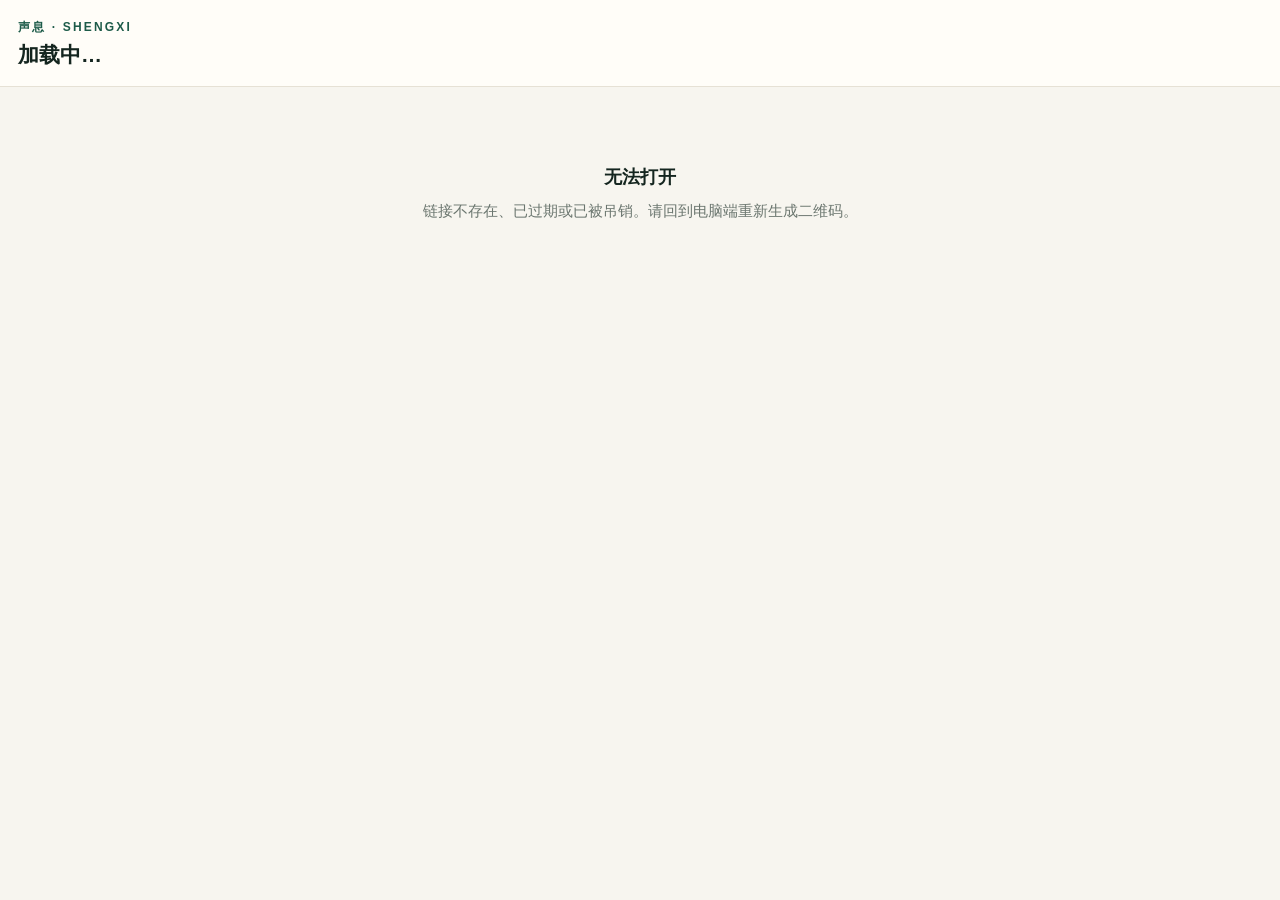
==== app/static/mobile.html @ d2a9cb4b "feat: 发送到手机——局域网扫码收听（阶段 0） - 一次性领取链接：7 天有效、可吊销、重新生成自动作废旧链接；手机只能访问 /m/* 收听页 - 局域网安全：新增中间件，非本机请求仅放行 /m" ====
<!doctype html>
<html lang="zh-CN">
<head>
<meta charset="utf-8" />
<meta name="viewport" content="width=device-width, initial-scale=1, viewport-fit=cover" />
<meta name="apple-mobile-web-app-capable" content="yes" />
<meta name="apple-mobile-web-app-status-bar-style" content="black-translucent" />
<title>声息 · 手机收听</title>
<style>
:root { --ink: #14251f; --muted: #6b766f; --accent: #1d5b49; --line: #e6e1d5; --bg: #f7f5ef; --card: #fffdf8; }
* { box-sizing: border-box; }
body { margin: 0; background: var(--bg); color: var(--ink); font: 15px/1.6 -apple-system, BlinkMacSystemFont, "Noto Sans SC", "PingFang SC", sans-serif; padding-bottom: calc(96px + env(safe-area-inset-bottom)); }
header { padding: calc(18px + env(safe-area-inset-top)) 18px 14px; border-bottom: 1px solid var(--line); background: var(--card); }
header .brand { font-size: 12px; letter-spacing: .18em; color: var(--accent); font-weight: 600; }
header h1 { margin: 4px 0 2px; font-size: 21px; line-height: 1.35; }
header .meta { color: var(--muted); font-size: 13px; }
main { padding: 12px 14px; display: grid; gap: 10px; }
.chapter { display: grid; grid-template-columns: 40px minmax(0, 1fr) auto; align-items: center; gap: 12px; padding: 13px 14px; background: var(--card); border: 1px solid var(--line); border-radius: 14px; cursor: pointer; }
.chapter:active { background: #f1eee4; }
.chapter.playing { border-color: var(--accent); box-shadow: 0 0 0 2px rgba(29,91,73,.12); }
.chapter .num { width: 34px; height: 34px; border-radius: 10px; background: #eceadf; color: var(--muted); display: grid; place-items: center; font-weight: 600; font-size: 14px; }
.chapter.playing .num { background: var(--accent); color: #fff; }
.chapter .info { min-width: 0; }
.chapter .title { font-weight: 600; font-size: 15px; overflow: hidden; text-overflow: ellipsis; white-space: nowrap; }
.chapter .sub { color: var(--muted); font-size: 12px; display: flex; gap: 8px; align-items: center; margin-top: 2px; }
.chapter .bar { height: 3px; margin-top: 7px; border-radius: 99px; background: var(--line); overflow: hidden; }
.chapter .bar i { display: block; height: 100%; width: 0; background: var(--accent); border-radius: 99px; }
.chip { font-size: 11px; padding: 1px 8px; border-radius: 99px; border: 1px solid var(--line); color: var(--muted); }
.chip.done { background: var(--accent); border-color: var(--accent); color: #fff; }
.learn-btn { border: 0; background: none; color: var(--muted); font-size: 12px; padding: 6px 2px; }
.learn-btn.done { color: var(--accent); font-weight: 600; }
.player { position: fixed; left: 0; right: 0; bottom: 0; background: var(--card); border-top: 1px solid var(--line); padding: 10px 16px calc(10px + env(safe-area-inset-bottom)); }
.player .row { display: flex; align-items: center; gap: 12px; }
.player .now { min-width: 0; flex: 1; }
.player .now b { display: block; font-size: 14px; overflow: hidden; text-overflow: ellipsis; white-space: nowrap; }
.player .now small { color: var(--muted); font-size: 12px; }
.player button { border: 0; background: none; font-size: 22px; color: var(--ink); padding: 8px; }
.player .play { width: 52px; height: 52px; border-radius: 50%; background: var(--accent); color: #fff; font-size: 24px; }
.player .speed { font-size: 13px; color: var(--accent); font-weight: 600; }
.player .seek { width: 100%; margin-top: 8px; accent-color: var(--accent); }
.empty { text-align: center; color: var(--muted); padding: 48px 24px; }
.error { text-align: center; padding: 64px 24px; color: var(--muted); }
.error b { display: block; font-size: 18px; color: var(--ink); margin-bottom: 8px; }
a.dl { color: var(--muted); font-size: 12px; text-decoration: none; }
</style>
</head>
<body>
<header>
  <div class="brand">声息 · SHENGXI</div>
  <h1 id="book-title">加载中…</h1>
  <div class="meta" id="book-meta"></div>
</header>
<main id="list"><div class="empty">正在获取章节…</div></main>
<div class="player" id="player" hidden>
  <input class="seek" id="seek" type="range" min="0" max="1000" value="0" />
  <div class="row">
    <button id="prev" aria-label="上一章">⏮</button>
    <button class="play" id="play" aria-label="播放">▶</button>
    <button id="next" aria-label="下一章">⏭</button>
    <div class="now"><b id="now-title"></b><small id="now-time">--:-- / --:--</small></div>
    <button class="speed" id="speed">1.0×</button>
    <a class="dl" id="dl" download>下载</a>
  </div>
  <audio id="audio" preload="metadata"></audio>
</div>
<script>
(function () {
  'use strict';
  var token = decodeURIComponent(location.pathname.split('/')[2] || '');
  var api = '/m/' + encodeURIComponent(token);
  var audio = document.getElementById('audio');
  var chapters = [];
  var current = -1;
  var speeds = [1, 1.25, 1.5, 2];
  var speedIndex = 0;

  function posKey(id) { return 'sx-pos:' + token + ':' + id; }
  function fmt(sec) {
    if (!isFinite(sec)) return '--:--';
    sec = Math.max(0, Math.round(sec));
    return Math.floor(sec / 60) + ':' + String(sec % 60).padStart(2, '0');
  }
  function $(id) { return document.getElementById(id); }

  function renderList() {
    var list = $('list');
    if (!chapters.length) { list.innerHTML = '<div class="empty">这本书还没有已合成的音频。<br/>回到电脑端「音频与导出」先生成。</div>'; return; }
    list.innerHTML = '';
    chapters.forEach(function (ch, index) {
      var pos = Number(localStorage.getItem(posKey(ch.id)) || 0);
      var pct = ch.duration_seconds ? Math.min(100, Math.round(pos / ch.duration_seconds * 100)) : 0;
      var row = document.createElement('div');
      row.className = 'chapter' + (index === current ? ' playing' : '');
      row.dataset.index = index;
      row.innerHTML = '<div class="num">' + (index + 1) + '</div>' +
        '<div class="info"><div class="title"></div><div class="sub"><span>' + fmt(ch.duration_seconds) + '</span>' +
        (ch.chapter ? '' : '<span class="chip">整篇</span>') +
        '<span class="chip' + (ch.learned ? ' done' : '') + '" data-learn>' + (ch.learned ? '已学' : '未学') + '</span></div>' +
        '<div class="bar"><i style="width:' + pct + '%"></i></div></div>' +
        '<button class="learn-btn' + (ch.learned ? ' done' : '') + '" data-learn-btn>' + (ch.learned ? '✓ 已学' : '标记已学') + '</button>';
      row.querySelector('.title').textContent = ch.title;
      row.addEventListener('click', function (event) {
        if (event.target.hasAttribute('data-learn-btn')) return;
        play(index);
      });
      row.querySelector('[data-learn-btn]').addEventListener('click', function () { toggleLearn(index); });
      list.appendChild(row);
    });
  }

  function refreshRow(index) {
    var rows = document.querySelectorAll('.chapter');
    if (rows[index]) rows[index].classList.toggle('playing', index === current);
  }

  function play(index) {
    if (index < 0 || index >= chapters.length) return;
    var ch = chapters[index];
    current = index;
    audio.src = api + '/audio/' + encodeURIComponent(ch.id);
    audio.playbackRate = speeds[speedIndex];
    var resume = Number(localStorage.getItem(posKey(ch.id)) || 0);
    if (resume > 2 && (!ch.duration_seconds || resume < ch.duration_seconds - 3)) audio.currentTime = resume;
    audio.play().catch(function () {});
    $('now-title').textContent = (index + 1) + '. ' + ch.title;
    $('dl').href = api + '/audio/' + encodeURIComponent(ch.id) + '?download=1';
    document.querySelectorAll('.chapter').forEach(function (row, i) { row.classList.toggle('playing', i === index); });
    if ('mediaSession' in navigator) {
      navigator.mediaSession.metadata = new MediaMetadata({ title: ch.title, artist: $('book-title').textContent, album: '声息' });
    }
  }

  function toggleLearn(index) {
    var ch = chapters[index];
    fetch(api + '/progress', { method: 'POST', headers: { 'Content-Type': 'application/json' }, body: JSON.stringify({ audio_id: ch.id, completed: !ch.learned }) })
      .then(function (res) { return res.json(); })
      .then(function (data) {
        if (data.saved) { ch.learned = !ch.learned; renderList(); if (current >= 0) refreshRow(current); }
      }).catch(function () {});
  }

  function step(delta) {
    if (!chapters.length) return;
    var next = (current + delta + chapters.length) % chapters.length;
    play(next);
  }

  fetch(api + '/data').then(function (res) {
    if (!res.ok) throw new Error('链接已失效');
    return res.json();
  }).then(function (data) {
    $('book-title').textContent = data.title;
    var meta = [];
    if (data.total) meta.push('已学 ' + data.learned_count + ' / ' + data.total + ' 章');
    meta.push(data.whole_book.length ? '含整篇音频' : '共 ' + data.total + ' 章');
    $('book-meta').textContent = meta.join(' · ');
    chapters = data.chapters.concat(data.whole_book);
    renderList();
    if (chapters.length) { $('player').hidden = false; current = -1; }
  }).catch(function (error) {
    $('list').innerHTML = '<div class="error"><b>无法打开</b>链接不存在、已过期或已被吊销。请回到电脑端重新生成二维码。</div>';
  });

  $('play').addEventListener('click', function () {
    if (current < 0) { play(0); return; }
    if (audio.paused) audio.play().catch(function () {}); else audio.pause();
  });
  audio.addEventListener('play', function () { $('play').textContent = '⏸'; });
  audio.addEventListener('pause', function () { $('play').textContent = '▶'; });
  audio.addEventListener('ended', function () {
    if (current < chapters.length - 1) play(current + 1);
  });
  $('prev').addEventListener('click', function () { step(-1); });
  $('next').addEventListener('click', function () { step(1); });
  $('speed').addEventListener('click', function () {
    speedIndex = (speedIndex + 1) % speeds.length;
    audio.playbackRate = speeds[speedIndex];
    $('speed').textContent = speeds[speedIndex].toFixed(speeds[speedIndex] % 1 ? 2 : 1).replace(/0$/, '') + '×';
    localStorage.setItem('sx-speed', String(speedIndex));
  });
  var savedSpeed = Number(localStorage.getItem('sx-speed') || 0);
  if (savedSpeed > 0 && savedSpeed < speeds.length) { speedIndex = savedSpeed; audio.playbackRate = speeds[speedIndex]; $('speed').textContent = speeds[speedIndex] + '×'; }

  var lastSave = 0;
  audio.addEventListener('timeupdate', function () {
    if (current < 0) return;
    var ch = chapters[current];
    $('now-time').textContent = fmt(audio.currentTime) + ' / ' + fmt(audio.duration || ch.duration_seconds);
    $('seek').value = audio.duration ? String(Math.round(audio.currentTime / audio.duration * 1000)) : '0';
    var now = Date.now();
    if (now - lastSave > 3000) {
      lastSave = now;
      localStorage.setItem(posKey(ch.id), String(audio.currentTime));
      var rows = document.querySelectorAll('.chapter');
      if (rows[current]) {
        var pct = ch.duration_seconds ? Math.min(100, Math.round(audio.currentTime / ch.duration_seconds * 100)) : 0;
        var bar = rows[current].querySelector('.bar i');
        if (bar) bar.style.width = pct + '%';
      }
    }
  });
  $('seek').addEventListener('input', function () {
    if (audio.duration) audio.currentTime = Number($('seek').value) / 1000 * audio.duration;
  });

  if ('mediaSession' in navigator) {
    navigator.mediaSession.setActionHandler('previoustrack', function () { step(-1); });
    navigator.mediaSession.setActionHandler('nexttrack', function () { step(1); });
    navigator.mediaSession.setActionHandler('play', function () { audio.play().catch(function () {}); });
    navigator.mediaSession.setActionHandler('pause', function () { audio.pause(); });
  }
})();
</script>
</body>
</html>
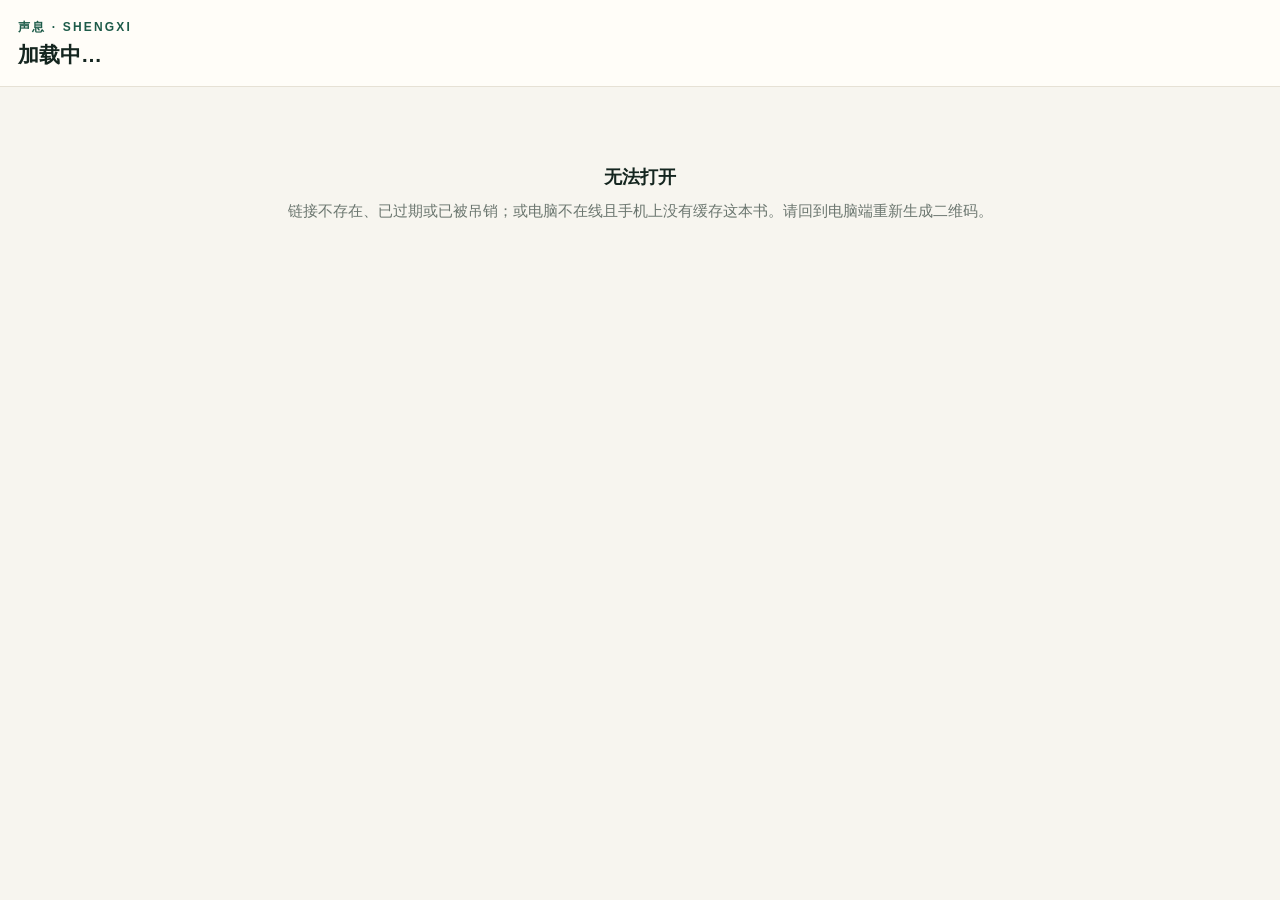
==== commit 400ff688: "手机页离线缓存 + 主屏幕 App 化 - 新增 IndexedDB 缓存层：书目数据与章节音频（Blob）存入手机浏览器，   「☁ 离线缓存」一键缓存整书，播放过的章节也会自动入缓存 - 电脑不在" ====
--- a/app/static/mobile.html
+++ b/app/static/mobile.html
@@ -5,6 +5,8 @@
 <meta name="viewport" content="width=device-width, initial-scale=1, viewport-fit=cover" />
 <meta name="apple-mobile-web-app-capable" content="yes" />
 <meta name="apple-mobile-web-app-status-bar-style" content="black-translucent" />
+<meta name="apple-mobile-web-app-title" content="声息" />
+<link rel="apple-touch-icon" href="/m/icon-180.png" />
 <title>声息 · 手机收听</title>
 <style>
 :root { --ink: #14251f; --muted: #6b766f; --accent: #1d5b49; --line: #e6e1d5; --bg: #f7f5ef; --card: #fffdf8; }
@@ -14,6 +16,13 @@
 header .brand { font-size: 12px; letter-spacing: .18em; color: var(--accent); font-weight: 600; }
 header h1 { margin: 4px 0 2px; font-size: 21px; line-height: 1.35; }
 header .meta { color: var(--muted); font-size: 13px; }
+header .dl-all { margin-top: 10px; }
+header .dl-all button { width: 100%; border: 1px solid var(--line); background: var(--card); color: var(--ink); border-radius: 10px; padding: 10px 14px; font-size: 14px; font-weight: 600; }
+header .dl-all button:active { background: var(--line); }
+header .dl-all button + button { margin-top: 8px; }
+header .dl-all button.cached { color: var(--accent); border-color: var(--accent); }
+header .dl-all .hint { color: var(--muted); font-size: 12px; margin-top: 6px; display: none; }
+.offline { padding: 8px 18px; background: #f3ecd7; color: #7a5b18; font-size: 13px; }
 main { padding: 12px 14px; display: grid; gap: 10px; }
 .chapter { display: grid; grid-template-columns: 40px minmax(0, 1fr) auto; align-items: center; gap: 12px; padding: 13px 14px; background: var(--card); border: 1px solid var(--line); border-radius: 14px; cursor: pointer; }
 .chapter:active { background: #f1eee4; }
@@ -27,17 +36,24 @@
 .chapter .bar i { display: block; height: 100%; width: 0; background: var(--accent); border-radius: 99px; }
 .chip { font-size: 11px; padding: 1px 8px; border-radius: 99px; border: 1px solid var(--line); color: var(--muted); }
 .chip.done { background: var(--accent); border-color: var(--accent); color: #fff; }
+.chip.cached { color: var(--accent); border-color: var(--accent); }
 .learn-btn { border: 0; background: none; color: var(--muted); font-size: 12px; padding: 6px 2px; }
 .learn-btn.done { color: var(--accent); font-weight: 600; }
 .player { position: fixed; left: 0; right: 0; bottom: 0; background: var(--card); border-top: 1px solid var(--line); padding: 10px 16px calc(10px + env(safe-area-inset-bottom)); }
-.player .row { display: flex; align-items: center; gap: 12px; }
+.player .row { display: flex; align-items: center; gap: 8px; }
+.player .row.controls { justify-content: center; gap: 18px; margin-top: 4px; }
 .player .now { min-width: 0; flex: 1; }
 .player .now b { display: block; font-size: 14px; overflow: hidden; text-overflow: ellipsis; white-space: nowrap; }
 .player .now small { color: var(--muted); font-size: 12px; }
 .player button { border: 0; background: none; font-size: 22px; color: var(--ink); padding: 8px; }
 .player .play { width: 52px; height: 52px; border-radius: 50%; background: var(--accent); color: #fff; font-size: 24px; }
+.player .step { font-size: 13px; font-weight: 600; color: var(--accent); min-width: 44px; padding: 8px 2px; }
 .player .speed { font-size: 13px; color: var(--accent); font-weight: 600; }
+.player .transcript-btn { font-size: 13px; color: var(--muted); font-weight: 600; }
+.player .transcript-btn.open { color: var(--accent); }
 .player .seek { width: 100%; margin-top: 8px; accent-color: var(--accent); }
+.player .transcript { display: none; max-height: 36vh; overflow-y: auto; -webkit-overflow-scrolling: touch; padding: 12px 4px; margin-top: 8px; border-top: 1px solid var(--line); white-space: pre-wrap; font-size: 15px; line-height: 1.9; color: #2c3a33; }
+.player .transcript.open { display: block; }
 .empty { text-align: center; color: var(--muted); padding: 48px 24px; }
 .error { text-align: center; padding: 64px 24px; color: var(--muted); }
 .error b { display: block; font-size: 18px; color: var(--ink); margin-bottom: 8px; }
@@ -49,19 +65,31 @@
   <div class="brand">声息 · SHENGXI</div>
   <h1 id="book-title">加载中…</h1>
   <div class="meta" id="book-meta"></div>
+  <div class="dl-all" id="dl-all" hidden>
+    <button id="cache-btn">☁ 离线缓存（电脑关机也能听）</button>
+    <button id="dl-all-btn">⬇ 下载全部（MP3 + 讲稿）</button>
+    <div class="hint" id="dl-all-hint"></div>
+  </div>
 </header>
+<div class="offline" id="offline" hidden>离线模式 · 用手机缓存的内容收听，学习标记会在重新连接电脑后同步</div>
 <main id="list"><div class="empty">正在获取章节…</div></main>
 <div class="player" id="player" hidden>
   <input class="seek" id="seek" type="range" min="0" max="1000" value="0" />
+  <div class="row controls">
+    <button id="prev" aria-label="上一章">⏮</button>
+    <button class="step" id="back" aria-label="后退15秒">−15s</button>
+    <button class="play" id="play" aria-label="播放">▶</button>
+    <button class="step" id="fwd" aria-label="快进15秒">+15s</button>
+    <button id="next" aria-label="下一章">⏭</button>
+  </div>
   <div class="row">
-    <button id="prev" aria-label="上一章">⏮</button>
-    <button class="play" id="play" aria-label="播放">▶</button>
-    <button id="next" aria-label="下一章">⏭</button>
     <div class="now"><b id="now-title"></b><small id="now-time">--:-- / --:--</small></div>
     <button class="speed" id="speed">1.0×</button>
+    <button class="transcript-btn" id="transcript-btn">文稿</button>
     <a class="dl" id="dl" download>下载</a>
   </div>
-  <audio id="audio" preload="metadata"></audio>
+  <div class="transcript" id="transcript"></div>
+  <audio id="audio" preload="metadata" playsinline></audio>
 </div>
 <script>
 (function () {
@@ -73,6 +101,94 @@
   var current = -1;
   var speeds = [1, 1.25, 1.5, 2];
   var speedIndex = 0;
+  var pendingSeek = 0;
+  var seeking = false;
+  var lastUserScroll = 0;
+  var offlineMode = false;
+  var cachedIds = {};
+  var objectURL = null;
+
+  // ---- IndexedDB 离线缓存（局域网 HTTP 无法用 Service Worker，改用 IDB 存音频与书目）----
+  var dbPromise = null;
+  function openDB() {
+    if (!dbPromise) {
+      if (!('indexedDB' in window)) { dbPromise = Promise.reject(new Error('unsupported')); return dbPromise; }
+      dbPromise = new Promise(function (resolve, reject) {
+        var req = indexedDB.open('sx-listen', 1);
+        req.onupgradeneeded = function () {
+          var db = req.result;
+          if (!db.objectStoreNames.contains('book')) db.createObjectStore('book');
+          if (!db.objectStoreNames.contains('audio')) db.createObjectStore('audio');
+        };
+        req.onsuccess = function () { resolve(req.result); };
+        req.onerror = function () { reject(req.error || new Error('idb error')); };
+      });
+    }
+    return dbPromise;
+  }
+  function idbGet(store, key) {
+    return openDB().then(function (db) {
+      return new Promise(function (resolve, reject) {
+        var get = db.transaction(store, 'readonly').objectStore(store).get(key);
+        get.onsuccess = function () { resolve(get.result); };
+        get.onerror = function () { reject(get.error); };
+      });
+    });
+  }
+  function idbPut(store, key, value) {
+    return openDB().then(function (db) {
+      return new Promise(function (resolve, reject) {
+        var put = db.transaction(store, 'readwrite').objectStore(store).put(value, key);
+        put.onsuccess = function () { resolve(); };
+        put.onerror = function () { reject(put.error); };
+      });
+    });
+  }
+  function loadCachedFlags() {
+    return openDB().then(function (db) {
+      return new Promise(function (resolve) {
+        try {
+          var cursor = db.transaction('audio', 'readonly').objectStore('audio').openCursor();
+          cursor.onsuccess = function () {
+            var row = cursor.result;
+            if (row) { cachedIds[row.key] = true; row.continue(); } else resolve();
+          };
+          cursor.onerror = function () { resolve(); };
+        } catch (error) { resolve(); }
+      });
+    }).catch(function () {});
+  }
+  function cacheAudio(ch) {
+    if (cachedIds[ch.id]) return Promise.resolve(true);
+    cachedIds[ch.id] = true;
+    return fetch(api + '/audio/' + encodeURIComponent(ch.id)).then(function (res) {
+      if (!res.ok) throw new Error('fetch fail');
+      return res.blob();
+    }).then(function (blob) {
+      return idbPut('audio', ch.id, blob);
+    }).then(function () {
+      renderList(); if (current >= 0) refreshRow(current);
+      return true;
+    }).catch(function () {
+      delete cachedIds[ch.id];
+      return false;
+    });
+  }
+  function resolveAudio(ch) {
+    return idbGet('audio', ch.id).then(function (blob) {
+      if (blob) {
+        cachedIds[ch.id] = true;
+        if (objectURL) URL.revokeObjectURL(objectURL);
+        objectURL = URL.createObjectURL(blob);
+        return objectURL;
+      }
+      if (offlineMode) return '';
+      cacheAudio(ch);
+      return api + '/audio/' + encodeURIComponent(ch.id);
+    }).catch(function () {
+      return offlineMode ? '' : api + '/audio/' + encodeURIComponent(ch.id);
+    });
+  }
 
   function posKey(id) { return 'sx-pos:' + token + ':' + id; }
   function fmt(sec) {
@@ -95,6 +211,7 @@
       row.innerHTML = '<div class="num">' + (index + 1) + '</div>' +
         '<div class="info"><div class="title"></div><div class="sub"><span>' + fmt(ch.duration_seconds) + '</span>' +
         (ch.chapter ? '' : '<span class="chip">整篇</span>') +
+        (cachedIds[ch.id] ? '<span class="chip cached">已缓存</span>' : '') +
         '<span class="chip' + (ch.learned ? ' done' : '') + '" data-learn>' + (ch.learned ? '已学' : '未学') + '</span></div>' +
         '<div class="bar"><i style="width:' + pct + '%"></i></div></div>' +
         '<button class="learn-btn' + (ch.learned ? ' done' : '') + '" data-learn-btn>' + (ch.learned ? '✓ 已学' : '标记已学') + '</button>';
@@ -113,30 +230,91 @@
     if (rows[index]) rows[index].classList.toggle('playing', index === current);
   }
 
+  function applySeek(sec) {
+    // iOS Safari：媒体未加载完（readyState 低）时设置 currentTime 会被静默忽略，
+    // 这里先记下待跳转位置，等 loadedmetadata 后再应用。
+    if (audio.readyState >= 1 && isFinite(audio.duration) && audio.duration > 0) {
+      try { audio.currentTime = Math.min(Math.max(0, sec), audio.duration - 0.5); } catch (error) { pendingSeek = sec; }
+    } else {
+      pendingSeek = sec;
+    }
+  }
+
   function play(index) {
     if (index < 0 || index >= chapters.length) return;
     var ch = chapters[index];
     current = index;
-    audio.src = api + '/audio/' + encodeURIComponent(ch.id);
-    audio.playbackRate = speeds[speedIndex];
     var resume = Number(localStorage.getItem(posKey(ch.id)) || 0);
-    if (resume > 2 && (!ch.duration_seconds || resume < ch.duration_seconds - 3)) audio.currentTime = resume;
-    audio.play().catch(function () {});
+    var rate = speeds[speedIndex];
+    resolveAudio(ch).then(function (url) {
+      if (current !== index) return;
+      if (!url) { $('now-time').textContent = '本章未缓存 · 需连接电脑后播放'; return; }
+      audio.src = url;
+      audio.playbackRate = rate;
+      if (resume > 2 && (!ch.duration_seconds || resume < ch.duration_seconds - 3)) applySeek(resume);
+      audio.play().catch(function () {});
+    });
     $('now-title').textContent = (index + 1) + '. ' + ch.title;
+    $('dl').hidden = offlineMode;
     $('dl').href = api + '/audio/' + encodeURIComponent(ch.id) + '?download=1';
+    var transcript = $('transcript');
+    transcript.textContent = ch.text || '这一章暂时没有配套文稿。';
+    transcript.scrollTop = 0;
+    var hasText = Boolean(ch.text);
+    $('transcript-btn').hidden = !hasText;
+    transcript.classList.toggle('open', hasText);
+    $('transcript-btn').classList.toggle('open', hasText);
     document.querySelectorAll('.chapter').forEach(function (row, i) { row.classList.toggle('playing', i === index); });
     if ('mediaSession' in navigator) {
       navigator.mediaSession.metadata = new MediaMetadata({ title: ch.title, artist: $('book-title').textContent, album: '声息' });
     }
   }
 
+  function markLearned(index, value) {
+    var ch = chapters[index];
+    ch.learned = value;
+    renderList();
+    if (current >= 0) refreshRow(current);
+  }
+
+  function queueProgress(ch, completed) {
+    var queue = [];
+    try { queue = JSON.parse(localStorage.getItem('sx-queue:' + token) || '[]'); } catch (error) {}
+    queue = queue.filter(function (item) { return item.audio_id !== ch.id; });
+    queue.push({ audio_id: ch.id, completed: completed });
+    localStorage.setItem('sx-queue:' + token, JSON.stringify(queue));
+  }
+
+  function flushQueue() {
+    var raw = localStorage.getItem('sx-queue:' + token);
+    if (!raw) return;
+    var queue;
+    try { queue = JSON.parse(raw); } catch (error) { return; }
+    if (!queue.length) return;
+    Promise.all(queue.map(function (item) {
+      return fetch(api + '/progress', { method: 'POST', headers: { 'Content-Type': 'application/json' }, body: JSON.stringify(item) })
+        .then(function (res) { if (!res.ok) throw new Error('bad'); });
+    })).then(function () {
+      localStorage.removeItem('sx-queue:' + token);
+      $('offline').hidden = true;
+    }).catch(function () {});
+  }
+  window.addEventListener('online', flushQueue);
+  window.addEventListener('pageshow', flushQueue);
+
   function toggleLearn(index) {
     var ch = chapters[index];
-    fetch(api + '/progress', { method: 'POST', headers: { 'Content-Type': 'application/json' }, body: JSON.stringify({ audio_id: ch.id, completed: !ch.learned }) })
+    var target = !ch.learned;
+    fetch(api + '/progress', { method: 'POST', headers: { 'Content-Type': 'application/json' }, body: JSON.stringify({ audio_id: ch.id, completed: target }) })
       .then(function (res) { return res.json(); })
       .then(function (data) {
-        if (data.saved) { ch.learned = !ch.learned; renderList(); if (current >= 0) refreshRow(current); }
-      }).catch(function () {});
+        if (data.saved) markLearned(index, target);
+      })
+      .catch(function () {
+        // 离线：本地先生效并入队，连回电脑后自动同步
+        markLearned(index, target);
+        queueProgress(ch, target);
+      });
   }
 
   function step(delta) {
@@ -145,20 +323,112 @@
     play(next);
   }
 
+  function applyData(data) {
+    $('book-title').textContent = data.title;
+    var meta = [];
+    if (data.total) meta.push('已学 ' + data.learned_count + ' / ' + data.total + ' 章');
+    meta.push(data.whole_book.length ? '含整篇音频' : '共 ' + data.total + ' 章');
+    if (offlineMode) meta.push('离线');
+    $('book-meta').textContent = meta.join(' · ');
+    chapters = data.chapters.concat(data.whole_book);
+    loadCachedFlags().then(function () {
+      renderList();
+      if (chapters.length) {
+        $('player').hidden = false;
+        current = -1;
+        $('dl-all').hidden = false;
+        var cachedCount = chapters.filter(function (ch) { return cachedIds[ch.id]; }).length;
+        $('cache-btn').textContent = '☁ 离线缓存（' + cachedCount + ' / ' + chapters.length + ' 章）';
+        if (offlineMode) $('dl-all-btn').hidden = true;
+        else {
+          var total = data.chapters.length || data.whole_book.length;
+          $('dl-all-btn').textContent = '⬇ 下载全部（' + total + ' 章 MP3 + 讲稿）';
+        }
+      }
+    });
+  }
+
   fetch(api + '/data').then(function (res) {
     if (!res.ok) throw new Error('链接已失效');
     return res.json();
   }).then(function (data) {
-    $('book-title').textContent = data.title;
-    var meta = [];
-    if (data.total) meta.push('已学 ' + data.learned_count + ' / ' + data.total + ' 章');
-    meta.push(data.whole_book.length ? '含整篇音频' : '共 ' + data.total + ' 章');
-    $('book-meta').textContent = meta.join(' · ');
-    chapters = data.chapters.concat(data.whole_book);
-    renderList();
-    if (chapters.length) { $('player').hidden = false; current = -1; }
-  }).catch(function (error) {
-    $('list').innerHTML = '<div class="error"><b>无法打开</b>链接不存在、已过期或已被吊销。请回到电脑端重新生成二维码。</div>';
+    flushQueue();
+    idbPut('book', token, data).catch(function () {});
+    applyData(data);
+  }).catch(function () {
+    // 电脑不在线：尝试用手机里缓存的书目继续（页面壳已加载时仍可播放已缓存章节）
+    idbGet('book', token).then(function (data) {
+      if (!data) throw new Error('no cache');
+      offlineMode = true;
+      $('offline').hidden = false;
+      applyData(data);
+    }).catch(function () {
+      $('list').innerHTML = '<div class="error"><b>无法打开</b>链接不存在、已过期或已被吊销；或电脑不在线且手机上没有缓存这本书。请回到电脑端重新生成二维码。</div>';
+    });
+  });
+
+  $('cache-btn').addEventListener('click', function () {
+    var btn = $('cache-btn');
+    var hint = $('dl-all-hint');
+    var todo = chapters.filter(function (ch) { return !cachedIds[ch.id]; });
+    hint.style.display = 'block';
+    if (!todo.length) {
+      btn.classList.add('cached');
+      hint.textContent = '✓ 全部章节都已缓存在手机上，电脑关机也不影响收听。';
+      return;
+    }
+    btn.disabled = true;
+    hint.textContent = '正在把章节音频存到手机，章节越多耗时越长，请勿锁屏。';
+    var fail = 0;
+    var done = 0;
+    var total = todo.length;
+    function next() {
+      if (!todo.length) {
+        btn.disabled = false;
+        btn.classList.add('cached');
+        btn.textContent = '☁ 离线缓存（' + (chapters.length - fail) + ' / ' + chapters.length + ' 章）';
+        hint.textContent = fail
+          ? '有 ' + fail + ' 章缓存失败，可稍后再点一次补齐。'
+          : '✓ 已全部缓存。注意：重新打开页面时仍需声息在线加载页面本身，之后播放、文稿、标记都走手机缓存。';
+        return;
+      }
+      var ch = todo.shift();
+      cacheAudio(ch).then(function (ok) {
+        if (!ok) fail++;
+        done++;
+        btn.textContent = '☁ 缓存中… ' + done + ' / ' + total;
+        next();
+      });
+    }
+    next();
+  });
+
+  $('dl-all-btn').addEventListener('click', function () {
+    var btn = $('dl-all-btn');
+    var hint = $('dl-all-hint');
+    btn.disabled = true;
+    btn.textContent = '正在打包…';
+    hint.style.display = 'block';
+    hint.textContent = '正在把整本书打包成 ZIP，章节越多耗时越长，请勿锁屏。';
+    // 用 fetch + blob 触发下载，便于展示进度与错误；Safari 会弹「下载」确认。
+    fetch(api + '/download').then(function (res) {
+      if (!res.ok) throw new Error('打包失败');
+      return res.blob();
+    }).then(function (blob) {
+      var link = document.createElement('a');
+      link.href = URL.createObjectURL(blob);
+      link.download = ($('book-title').textContent || '声息') + '.zip';
+      document.body.appendChild(link);
+      link.click();
+      link.remove();
+      setTimeout(function () { URL.revokeObjectURL(link.href); }, 30000);
+      btn.textContent = '✓ 已开始下载，可在「文件」App 的「下载」里查看';
+      hint.textContent = '解压后可用任意播放器离线收听；讲稿在同目录的 TXT 里。';
+    }).catch(function () {
+      btn.textContent = '⬇ 下载全部（MP3 + 讲稿）';
+      btn.disabled = false;
+      hint.textContent = '下载失败，请确认声息在电脑上仍在运行，再试一次。';
+    });
   });
 
   $('play').addEventListener('click', function () {
@@ -182,11 +452,15 @@
   if (savedSpeed > 0 && savedSpeed < speeds.length) { speedIndex = savedSpeed; audio.playbackRate = speeds[speedIndex]; $('speed').textContent = speeds[speedIndex] + '×'; }
 
   var lastSave = 0;
+  var lastSync = 0;
+  audio.addEventListener('loadedmetadata', function () {
+    if (pendingSeek > 0) { applySeek(pendingSeek); pendingSeek = 0; }
+  });
   audio.addEventListener('timeupdate', function () {
     if (current < 0) return;
     var ch = chapters[current];
     $('now-time').textContent = fmt(audio.currentTime) + ' / ' + fmt(audio.duration || ch.duration_seconds);
-    $('seek').value = audio.duration ? String(Math.round(audio.currentTime / audio.duration * 1000)) : '0';
+    if (!seeking) $('seek').value = audio.duration ? String(Math.round(audio.currentTime / audio.duration * 1000)) : '0';
     var now = Date.now();
     if (now - lastSave > 3000) {
       lastSave = now;
@@ -198,9 +472,36 @@
         if (bar) bar.style.width = pct + '%';
       }
     }
+    // 文稿随播放滚动（用户手动翻阅后 4 秒内不抢滚动位置）
+    var transcript = $('transcript');
+    if (transcript.classList.contains('open') && now - lastSync > 400 && now - lastUserScroll > 4000 && isFinite(audio.duration) && audio.duration > 0) {
+      lastSync = now;
+      var range = transcript.scrollHeight - transcript.clientHeight;
+      transcript.scrollTop = range * (audio.currentTime / audio.duration);
+    }
   });
   $('seek').addEventListener('input', function () {
-    if (audio.duration) audio.currentTime = Number($('seek').value) / 1000 * audio.duration;
+    seeking = true;
+    var duration = audio.duration;
+    if (isFinite(duration) && duration > 0) {
+      var target = Number($('seek').value) / 1000 * duration;
+      applySeek(target);
+      $('now-time').textContent = fmt(target) + ' / ' + fmt(duration);
+    }
+  });
+  function endSeek() { seeking = false; }
+  $('seek').addEventListener('change', endSeek);
+  $('seek').addEventListener('touchend', endSeek);
+  $('seek').addEventListener('pointerup', endSeek);
+  $('back').addEventListener('click', function () { applySeek(audio.currentTime - 15); });
+  $('fwd').addEventListener('click', function () { applySeek(audio.currentTime + 15); });
+  $('transcript-btn').addEventListener('click', function () {
+    var transcript = $('transcript');
+    var open = transcript.classList.toggle('open');
+    $('transcript-btn').classList.toggle('open', open);
+  });
+  ['touchstart', 'wheel'].forEach(function (name) {
+    $('transcript').addEventListener(name, function () { lastUserScroll = Date.now(); }, { passive: true });
   });
 
   if ('mediaSession' in navigator) {
@@ -208,6 +509,9 @@
     navigator.mediaSession.setActionHandler('nexttrack', function () { step(1); });
     navigator.mediaSession.setActionHandler('play', function () { audio.play().catch(function () {}); });
     navigator.mediaSession.setActionHandler('pause', function () { audio.pause(); });
+    try { navigator.mediaSession.setActionHandler('seekto', function (details) { applySeek(details.seekTime || 0); }); } catch (error) {}
+    try { navigator.mediaSession.setActionHandler('seekforward', function (details) { applySeek(audio.currentTime + (details.seekOffset || 15)); }); } catch (error) {}
+    try { navigator.mediaSession.setActionHandler('seekbackward', function (details) { applySeek(audio.currentTime - (details.seekOffset || 15)); }); } catch (error) {}
   }
 })();
 </script>
